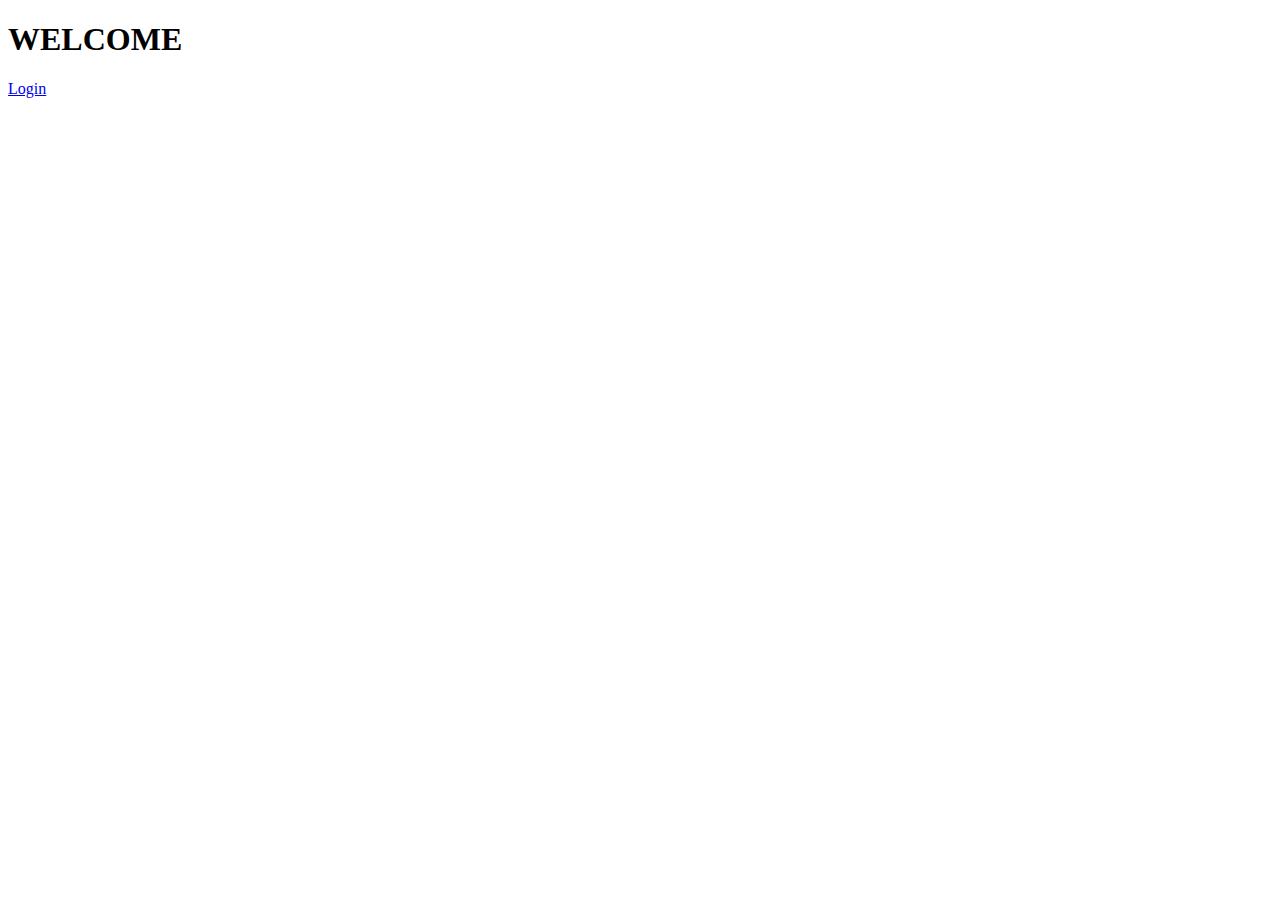
==== index.html @ d92b44aa "first edit" ====
<!DOCTYPE html>
<html>
    <head>
        <title>Plant selling</title>
        <link rel="stylesheet" href="style.css">
    </head>
    <body>
        <div class="background">
            <h1>WELCOME</h1>
        </div>
        <a href="login.html">Login</a>
    </body>
</html>
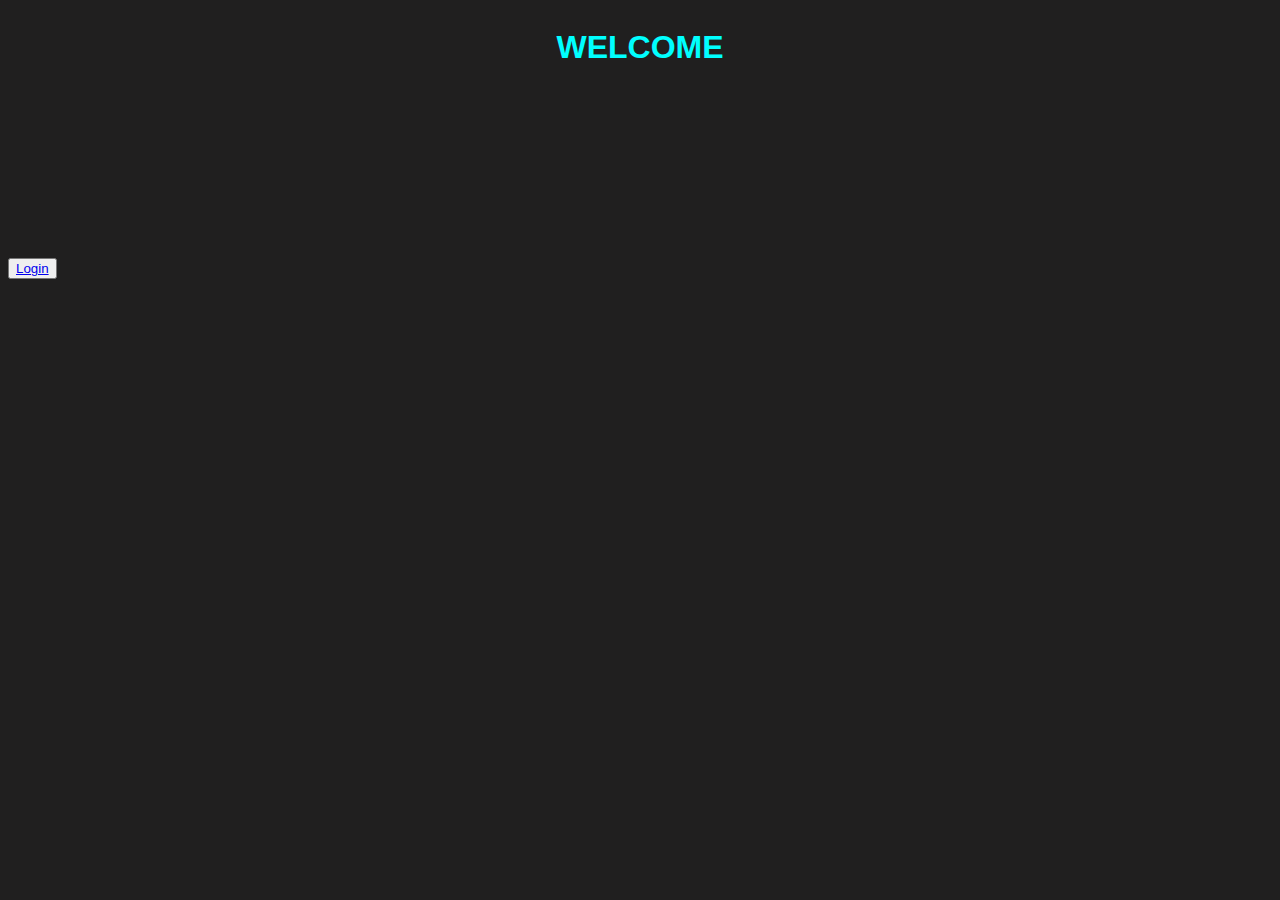
==== commit 55af046e: "added button to login" ====
--- a/index.html
+++ b/index.html
@@ -8,6 +8,6 @@
         <div class="background">
             <h1>WELCOME</h1>
         </div>
-        <a href="login.html">Login</a>
+        <button><a href="login.html">Login</a></button>
     </body>
 </html>--- a/style.css
+++ b/style.css
@@ -0,0 +1,30 @@
+div {
+    text-align: center;
+    color: aqua;
+}
+
+body {
+    background-color: rgb(32, 31, 31);
+}
+
+h1 {
+    font-family: Arial, Helvetica, sans-serif;
+    text-align: center;
+}
+div {
+    display: flex;
+    justify-content: center;
+    margin: 0%;
+}
+
+.background {
+    background-image: url(https://images.pexels.com/photos/1083822/pexels-photo-1083822.jpeg?auto=compress&cs=tinysrgb&w=1260&h=750&dpr=1);
+    background-size: cover;
+    min-height: 250px;
+    transition: all 0.7s;
+}
+
+.background:hover {
+    font-size: 100px;
+}
+
